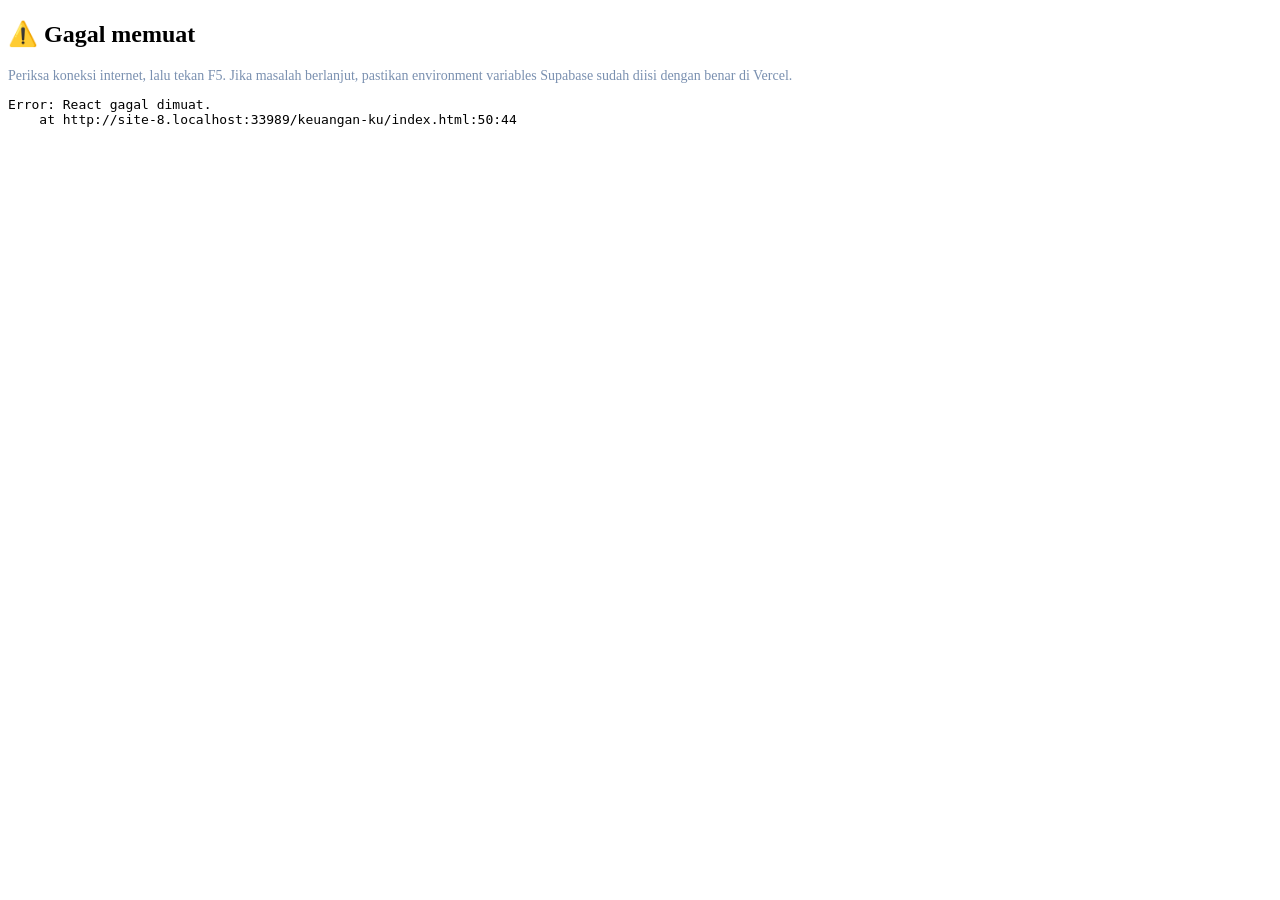
==== keuangan-ku/index.html @ e48c3f38 "Add files via upload" ====
<!DOCTYPE html>
<html lang="id" class="notranslate" translate="no">
<head>
<meta charset="UTF-8"/>
<meta name="google" content="notranslate"/>
<meta name="viewport" content="width=device-width,initial-scale=1.0"/>
<meta name="theme-color" content="#0A0E17"/>
<meta name="description" content="Keuangan Ku — Personal Finance Tracker"/>
<meta name="mobile-web-app-capable" content="yes"/>
<meta name="apple-mobile-web-app-capable" content="yes"/>
<meta name="apple-mobile-web-app-status-bar-style" content="black-translucent"/>
<meta name="apple-mobile-web-app-title" content="Keuangan Ku"/>
<title>Keuangan Ku 💰</title>
<link rel="manifest" href="/manifest.json"/>
<link rel="icon" type="image/png" sizes="32x32" href="/assets/favicon-32.png"/>
<link rel="apple-touch-icon" href="/assets/icon-192.png"/>
<link rel="stylesheet" href="/css/style.css"/>
</head>
<body>
<div id="root"></div>
<div id="boot-error">
  <h2>⚠️ Gagal memuat</h2>
  <p style="color:#7A90B0;font-size:14px;margin-bottom:12px;">Periksa koneksi internet, lalu tekan F5. Jika masalah berlanjut, pastikan environment variables Supabase sudah diisi dengan benar di Vercel.</p>
  <pre id="boot-error-detail"></pre>
</div>

<!-- Vendored libraries — no external CDN dependency at runtime -->
<script src="/vendor/react.production.min.js"></script>
<script src="/vendor/react-dom.production.min.js"></script>
<script src="/vendor/supabase.js"></script>

<!-- Runtime config: SUPABASE_URL / SUPABASE_ANON_KEY, generated at build
     time from environment variables by scripts/generate-config.js -->
<script src="/config.js"></script>

<script>
window.addEventListener("error",function(e){
  var b=document.getElementById("boot-error"),d=document.getElementById("boot-error-detail");
  if(b&&!b.classList.contains("show")){d.textContent=(e.error&&e.error.stack)?e.error.stack:e.message;b.classList.add("show");}
});
</script>

<!-- Supabase-backed data layer -->
<script src="/js/api.js"></script>
<!-- Main application -->
<script src="/js/app.js"></script>

<script>
try{
  if(!window.React||!window.ReactDOM)throw new Error("React gagal dimuat.");
  if(!window.supabase)throw new Error("Supabase client gagal dimuat.");
  if(!window.Api)throw new Error("Modul Api (api.js) gagal dimuat.");
  ReactDOM.createRoot(document.getElementById("root")).render(React.createElement(App));
}catch(e){
  var b=document.getElementById("boot-error"),d=document.getElementById("boot-error-detail");
  d.textContent=e.stack||e.message;b.classList.add("show");
}
</script>

<script>
if('serviceWorker' in navigator){
  window.addEventListener('load',function(){
    navigator.serviceWorker.register('/sw.js').catch(function(){});
  });
}
</script>
</body>
</html>
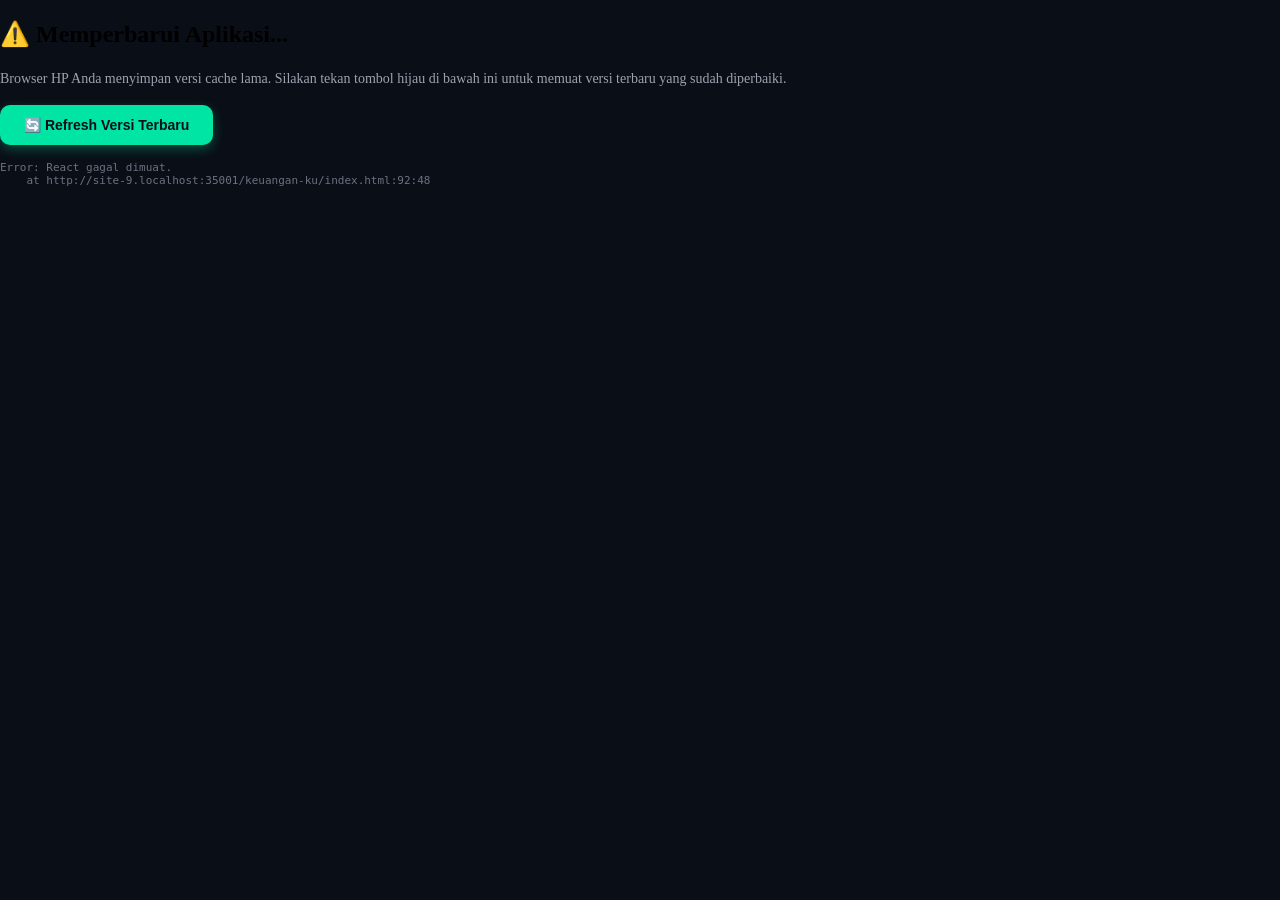
==== commit 1030920f: "Add files via upload" ====
--- a/keuangan-ku/index.html
+++ b/keuangan-ku/index.html
@@ -11,56 +11,99 @@
 <meta name="apple-mobile-web-app-status-bar-style" content="black-translucent"/>
 <meta name="apple-mobile-web-app-title" content="Keuangan Ku"/>
 <title>Keuangan Ku 💰</title>
+
+<!-- Mobile Polyfill: Protect React DOM from Safari/Chrome Mobile auto-translate DOM mutations -->
+<script>
+if (typeof Node === "function" && Node.prototype) {
+  var origRemove = Node.prototype.removeChild;
+  Node.prototype.removeChild = function (child) {
+    if (child && child.parentNode !== this) {
+      if (window.console) console.warn("Prevented removeChild DOM mismatch:", child);
+      return child;
+    }
+    return origRemove.apply(this, arguments);
+  };
+  var origInsert = Node.prototype.insertBefore;
+  Node.prototype.insertBefore = function (newNode, refNode) {
+    if (refNode && refNode.parentNode !== this) {
+      if (window.console) console.warn("Prevented insertBefore DOM mismatch:", refNode);
+      return newNode;
+    }
+    return origInsert.apply(this, arguments);
+  };
+}
+</script>
+
 <link rel="manifest" href="/manifest.json"/>
 <link rel="icon" type="image/png" sizes="32x32" href="/assets/favicon-32.png"/>
 <link rel="apple-touch-icon" href="/assets/icon-192.png"/>
-<link rel="stylesheet" href="/css/style.css"/>
+<link rel="stylesheet" href="/css/style.css?v=20260802b"/>
 </head>
-<body>
+<body style="background:#0A0E17;margin:0;">
 <div id="root"></div>
 <div id="boot-error">
-  <h2>⚠️ Gagal memuat</h2>
-  <p style="color:#7A90B0;font-size:14px;margin-bottom:12px;">Periksa koneksi internet, lalu tekan F5. Jika masalah berlanjut, pastikan environment variables Supabase sudah diisi dengan benar di Vercel.</p>
-  <pre id="boot-error-detail"></pre>
+  <h2>⚠️ Memperbarui Aplikasi...</h2>
+  <p style="color:#9CA3AF;font-size:14px;margin-bottom:16px;line-height:1.5;">Browser HP Anda menyimpan versi cache lama. Silakan tekan tombol hijau di bawah ini untuk memuat versi terbaru yang sudah diperbaiki.</p>
+  <button onclick="clearMobileCache()" style="background:#00E5A3;color:#0A0E17;border:none;padding:12px 24px;border-radius:10px;font-size:14px;font-weight:800;cursor:pointer;box-shadow:0 4px 12px rgba(0,229,163,0.3);">🔄 Refresh Versi Terbaru</button>
+  <pre id="boot-error-detail" style="margin-top:16px;font-size:11px;color:#6B7280;text-align:left;white-space:pre-wrap;word-break:break-all;"></pre>
 </div>
 
-<!-- Vendored libraries — no external CDN dependency at runtime -->
+<script>
+function clearMobileCache() {
+  if ('serviceWorker' in navigator) {
+    navigator.serviceWorker.getRegistrations().then(function(regs) {
+      for (var i = 0; i < regs.length; i++) { regs[i].unregister(); }
+    });
+  }
+  if ('caches' in window) {
+    caches.keys().then(function(names) {
+      for (var i = 0; i < names.length; i++) { caches.delete(names[i]); }
+    });
+  }
+  setTimeout(function() {
+    window.location.reload(true);
+  }, 400);
+}
+
+window.addEventListener("error", function(e) {
+  var b = document.getElementById("boot-error"), d = document.getElementById("boot-error-detail");
+  if (b && !b.classList.contains("show")) {
+    if (d) d.textContent = (e.error && e.error.stack) ? e.error.stack : (e.message || "");
+    b.classList.add("show");
+  }
+});
+</script>
+
+<!-- Vendored libraries -->
 <script src="/vendor/react.production.min.js"></script>
 <script src="/vendor/react-dom.production.min.js"></script>
 <script src="/vendor/supabase.js"></script>
 
-<!-- Runtime config: SUPABASE_URL / SUPABASE_ANON_KEY, generated at build
-     time from environment variables by scripts/generate-config.js -->
-<script src="/config.js"></script>
+<!-- Runtime config -->
+<script src="/config.js?v=20260802_FINAL"></script>
+
+<!-- Supabase-backed data layer -->
+<script src="/js/api.js?v=20260802_FINAL"></script>
+<!-- Main application -->
+<script src="/js/app.js?v=20260802_FINAL"></script>
 
 <script>
-window.addEventListener("error",function(e){
-  var b=document.getElementById("boot-error"),d=document.getElementById("boot-error-detail");
-  if(b&&!b.classList.contains("show")){d.textContent=(e.error&&e.error.stack)?e.error.stack:e.message;b.classList.add("show");}
-});
-</script>
-
-<!-- Supabase-backed data layer -->
-<script src="/js/api.js"></script>
-<!-- Main application -->
-<script src="/js/app.js"></script>
-
-<script>
-try{
-  if(!window.React||!window.ReactDOM)throw new Error("React gagal dimuat.");
-  if(!window.supabase)throw new Error("Supabase client gagal dimuat.");
-  if(!window.Api)throw new Error("Modul Api (api.js) gagal dimuat.");
+try {
+  if (!window.React || !window.ReactDOM) throw new Error("React gagal dimuat.");
+  if (!window.supabase) throw new Error("Supabase client gagal dimuat.");
+  if (!window.Api) throw new Error("Modul Api (api.js) gagal dimuat.");
   ReactDOM.createRoot(document.getElementById("root")).render(React.createElement(App));
-}catch(e){
-  var b=document.getElementById("boot-error"),d=document.getElementById("boot-error-detail");
-  d.textContent=e.stack||e.message;b.classList.add("show");
+} catch(e) {
+  var b = document.getElementById("boot-error"), d = document.getElementById("boot-error-detail");
+  if (d) d.textContent = e.stack || e.message;
+  if (b) b.classList.add("show");
 }
 </script>
 
 <script>
-if('serviceWorker' in navigator){
-  window.addEventListener('load',function(){
-    navigator.serviceWorker.register('/sw.js').catch(function(){});
+if ('serviceWorker' in navigator) {
+  window.addEventListener('load', function() {
+    navigator.serviceWorker.register('/sw.js?v=20260802b').catch(function() {});
   });
 }
 </script>
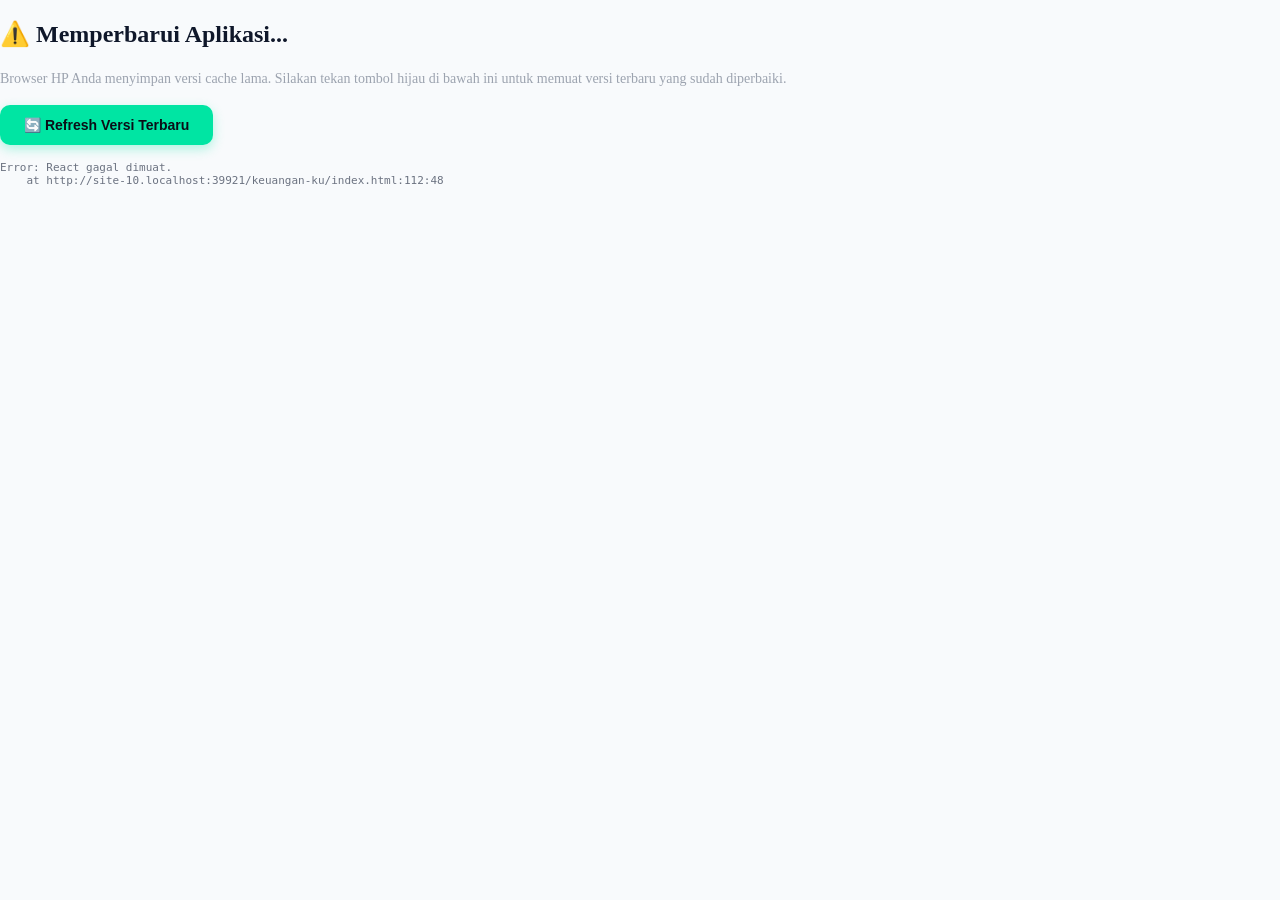
==== commit 7d6e657c: "Add files via upload" ====
--- a/keuangan-ku/index.html
+++ b/keuangan-ku/index.html
@@ -4,13 +4,33 @@
 <meta charset="UTF-8"/>
 <meta name="google" content="notranslate"/>
 <meta name="viewport" content="width=device-width,initial-scale=1.0"/>
-<meta name="theme-color" content="#0A0E17"/>
+<meta name="theme-color" content="#F8FAFC"/>
 <meta name="description" content="Keuangan Ku — Personal Finance Tracker"/>
 <meta name="mobile-web-app-capable" content="yes"/>
 <meta name="apple-mobile-web-app-capable" content="yes"/>
 <meta name="apple-mobile-web-app-status-bar-style" content="black-translucent"/>
 <meta name="apple-mobile-web-app-title" content="Keuangan Ku"/>
 <title>Keuangan Ku 💰</title>
+
+<!-- Auto Cache-Buster: Wipe old PWA ServiceWorker caches when theme changes -->
+<script>
+(function() {
+  var vKey = "v20260803_ULTRA_WHITE_FIX";
+  if (localStorage.getItem("app_cache_key") !== vKey) {
+    localStorage.setItem("app_cache_key", vKey);
+    if ('serviceWorker' in navigator) {
+      navigator.serviceWorker.getRegistrations().then(function(regs) {
+        for (var i = 0; i < regs.length; i++) { regs[i].unregister(); }
+      });
+    }
+    if ('caches' in window) {
+      caches.keys().then(function(names) {
+        for (var i = 0; i < names.length; i++) { caches.delete(names[i]); }
+      });
+    }
+  }
+})();
+</script>
 
 <!-- Mobile Polyfill: Protect React DOM from Safari/Chrome Mobile auto-translate DOM mutations -->
 <script>
@@ -37,9 +57,9 @@
 <link rel="manifest" href="/manifest.json"/>
 <link rel="icon" type="image/png" sizes="32x32" href="/assets/favicon-32.png"/>
 <link rel="apple-touch-icon" href="/assets/icon-192.png"/>
-<link rel="stylesheet" href="/css/style.css?v=20260802b"/>
+<link rel="stylesheet" href="/css/style.css?v=20260803_ULTRA_WHITE_FIX"/>
 </head>
-<body style="background:#0A0E17;margin:0;">
+<body style="background:#F8FAFC;margin:0;color:#0F172A;">
 <div id="root"></div>
 <div id="boot-error">
   <h2>⚠️ Memperbarui Aplikasi...</h2>
@@ -80,12 +100,12 @@
 <script src="/vendor/supabase.js"></script>
 
 <!-- Runtime config -->
-<script src="/config.js?v=20260802_FINAL"></script>
+<script src="/config.js?v=20260803_ULTRA_WHITE_FIX_V100"></script>
 
 <!-- Supabase-backed data layer -->
-<script src="/js/api.js?v=20260802_FINAL"></script>
+<script src="/js/api.js?v=20260803_ULTRA_WHITE_FIX_V100"></script>
 <!-- Main application -->
-<script src="/js/app.js?v=20260802_FINAL"></script>
+<script src="/js/app.js?v=20260803_ULTRA_WHITE_FIX_V100"></script>
 
 <script>
 try {
@@ -103,7 +123,18 @@
 <script>
 if ('serviceWorker' in navigator) {
   window.addEventListener('load', function() {
-    navigator.serviceWorker.register('/sw.js?v=20260802b').catch(function() {});
+    navigator.serviceWorker.register('/sw.js?v=20260803_ULTRA_WHITE_FIX_V100').then(function(reg) {
+      reg.onupdatefound = function() {
+        var installingWorker = reg.installing;
+        if (installingWorker) {
+          installingWorker.onstatechange = function() {
+            if (installingWorker.state === 'installed' && navigator.serviceWorker.controller) {
+              window.location.reload(true);
+            }
+          };
+        }
+      };
+    }).catch(function() {});
   });
 }
 </script>
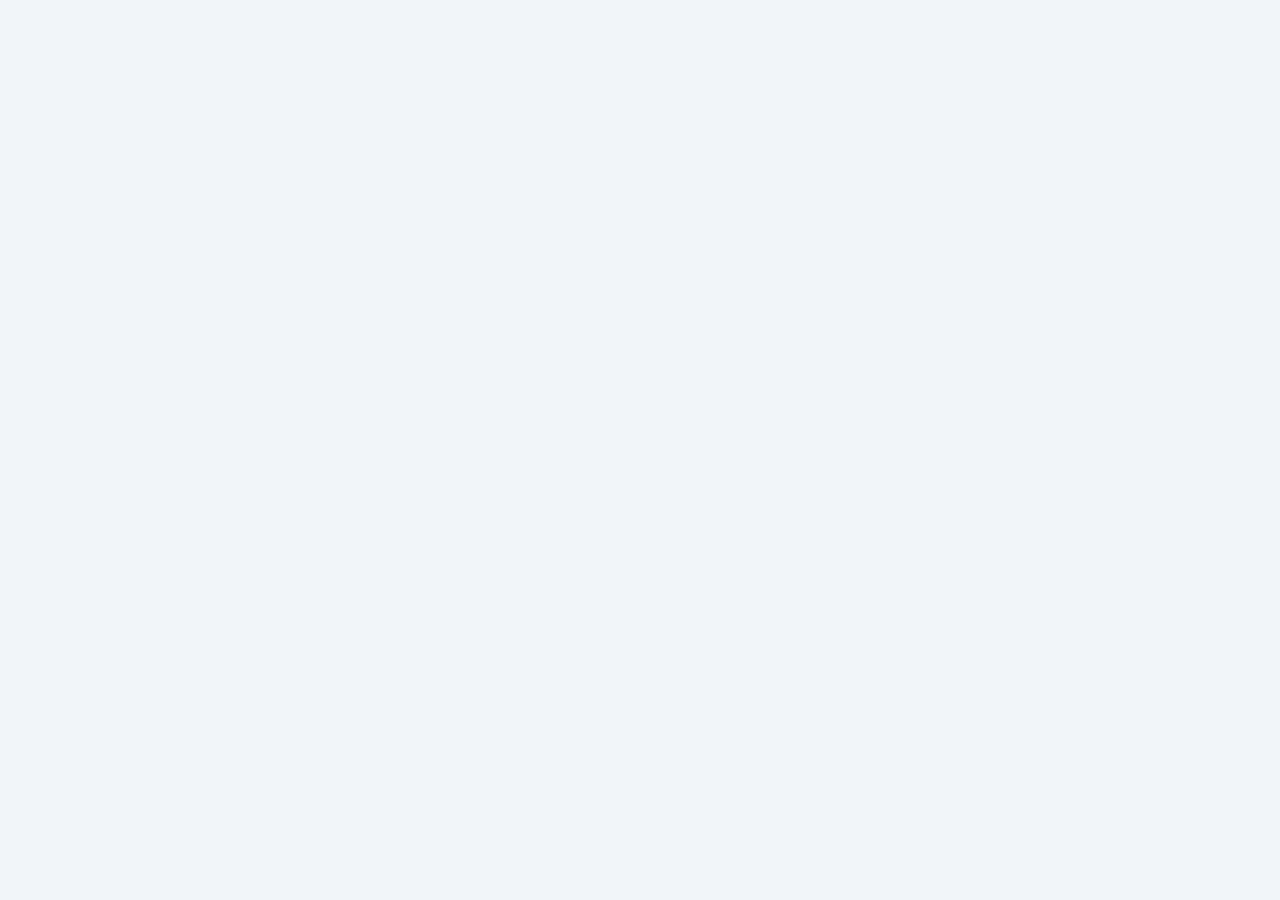
==== commit ead623ed: "Add files via upload" ====
--- a/keuangan-ku/index.html
+++ b/keuangan-ku/index.html
@@ -4,33 +4,13 @@
 <meta charset="UTF-8"/>
 <meta name="google" content="notranslate"/>
 <meta name="viewport" content="width=device-width,initial-scale=1.0"/>
-<meta name="theme-color" content="#F8FAFC"/>
+<meta name="theme-color" content="#F1F5F9"/>
 <meta name="description" content="Keuangan Ku — Personal Finance Tracker"/>
 <meta name="mobile-web-app-capable" content="yes"/>
 <meta name="apple-mobile-web-app-capable" content="yes"/>
 <meta name="apple-mobile-web-app-status-bar-style" content="black-translucent"/>
 <meta name="apple-mobile-web-app-title" content="Keuangan Ku"/>
 <title>Keuangan Ku 💰</title>
-
-<!-- Auto Cache-Buster: Wipe old PWA ServiceWorker caches when theme changes -->
-<script>
-(function() {
-  var vKey = "v20260803_ULTRA_WHITE_FIX";
-  if (localStorage.getItem("app_cache_key") !== vKey) {
-    localStorage.setItem("app_cache_key", vKey);
-    if ('serviceWorker' in navigator) {
-      navigator.serviceWorker.getRegistrations().then(function(regs) {
-        for (var i = 0; i < regs.length; i++) { regs[i].unregister(); }
-      });
-    }
-    if ('caches' in window) {
-      caches.keys().then(function(names) {
-        for (var i = 0; i < names.length; i++) { caches.delete(names[i]); }
-      });
-    }
-  }
-})();
-</script>
 
 <!-- Mobile Polyfill: Protect React DOM from Safari/Chrome Mobile auto-translate DOM mutations -->
 <script>
@@ -57,86 +37,39 @@
 <link rel="manifest" href="/manifest.json"/>
 <link rel="icon" type="image/png" sizes="32x32" href="/assets/favicon-32.png"/>
 <link rel="apple-touch-icon" href="/assets/icon-192.png"/>
-<link rel="stylesheet" href="/css/style.css?v=20260803_ULTRA_WHITE_FIX"/>
+<link rel="stylesheet" href="/css/style.css?v=20260803_PERFECT_STABLE_V100"/>
 </head>
-<body style="background:#F8FAFC;margin:0;color:#0F172A;">
+<body style="background:#F1F5F9;margin:0;color:#0F172A;">
 <div id="root"></div>
-<div id="boot-error">
-  <h2>⚠️ Memperbarui Aplikasi...</h2>
-  <p style="color:#9CA3AF;font-size:14px;margin-bottom:16px;line-height:1.5;">Browser HP Anda menyimpan versi cache lama. Silakan tekan tombol hijau di bawah ini untuk memuat versi terbaru yang sudah diperbaiki.</p>
-  <button onclick="clearMobileCache()" style="background:#00E5A3;color:#0A0E17;border:none;padding:12px 24px;border-radius:10px;font-size:14px;font-weight:800;cursor:pointer;box-shadow:0 4px 12px rgba(0,229,163,0.3);">🔄 Refresh Versi Terbaru</button>
-  <pre id="boot-error-detail" style="margin-top:16px;font-size:11px;color:#6B7280;text-align:left;white-space:pre-wrap;word-break:break-all;"></pre>
-</div>
+
+<!-- Core Libraries (CDN + Local Fallback) -->
+<script src="https://cdnjs.cloudflare.com/ajax/libs/react/18.2.0/umd/react.production.min.js"></script>
+<script src="https://cdnjs.cloudflare.com/ajax/libs/react-dom/18.2.0/umd/react-dom.production.min.js"></script>
+<script src="https://cdn.jsdelivr.net/npm/@supabase/supabase-js@2"></script>
 
 <script>
-function clearMobileCache() {
-  if ('serviceWorker' in navigator) {
-    navigator.serviceWorker.getRegistrations().then(function(regs) {
-      for (var i = 0; i < regs.length; i++) { regs[i].unregister(); }
-    });
-  }
-  if ('caches' in window) {
-    caches.keys().then(function(names) {
-      for (var i = 0; i < names.length; i++) { caches.delete(names[i]); }
-    });
-  }
-  setTimeout(function() {
-    window.location.reload(true);
-  }, 400);
-}
-
-window.addEventListener("error", function(e) {
-  var b = document.getElementById("boot-error"), d = document.getElementById("boot-error-detail");
-  if (b && !b.classList.contains("show")) {
-    if (d) d.textContent = (e.error && e.error.stack) ? e.error.stack : (e.message || "");
-    b.classList.add("show");
-  }
-});
+if (!window.React) document.write('<script src="/vendor/react.production.min.js"><\/script>');
+if (!window.ReactDOM) document.write('<script src="/vendor/react-dom.production.min.js"><\/script>');
+if (!window.supabase) document.write('<script src="/vendor/supabase.js"><\/script>');
 </script>
 
-<!-- Vendored libraries -->
-<script src="/vendor/react.production.min.js"></script>
-<script src="/vendor/react-dom.production.min.js"></script>
-<script src="/vendor/supabase.js"></script>
-
-<!-- Runtime config -->
-<script src="/config.js?v=20260803_ULTRA_WHITE_FIX_V100"></script>
-
-<!-- Supabase-backed data layer -->
-<script src="/js/api.js?v=20260803_ULTRA_WHITE_FIX_V100"></script>
-<!-- Main application -->
-<script src="/js/app.js?v=20260803_ULTRA_WHITE_FIX_V100"></script>
+<!-- Application Logic -->
+<script src="/config.js?v=20260803_PERFECT_STABLE_V100"></script>
+<script src="/js/api.js?v=20260803_PERFECT_STABLE_V100"></script>
+<script src="/js/app.js?v=20260803_PERFECT_STABLE_V100"></script>
 
 <script>
-try {
-  if (!window.React || !window.ReactDOM) throw new Error("React gagal dimuat.");
-  if (!window.supabase) throw new Error("Supabase client gagal dimuat.");
-  if (!window.Api) throw new Error("Modul Api (api.js) gagal dimuat.");
-  ReactDOM.createRoot(document.getElementById("root")).render(React.createElement(App));
-} catch(e) {
-  var b = document.getElementById("boot-error"), d = document.getElementById("boot-error-detail");
-  if (d) d.textContent = e.stack || e.message;
-  if (b) b.classList.add("show");
-}
-</script>
-
-<script>
-if ('serviceWorker' in navigator) {
-  window.addEventListener('load', function() {
-    navigator.serviceWorker.register('/sw.js?v=20260803_ULTRA_WHITE_FIX_V100').then(function(reg) {
-      reg.onupdatefound = function() {
-        var installingWorker = reg.installing;
-        if (installingWorker) {
-          installingWorker.onstatechange = function() {
-            if (installingWorker.state === 'installed' && navigator.serviceWorker.controller) {
-              window.location.reload(true);
-            }
-          };
-        }
-      };
-    }).catch(function() {});
-  });
-}
+(function mountApp() {
+  if (window.React && window.ReactDOM && window.App) {
+    try {
+      ReactDOM.createRoot(document.getElementById("root")).render(React.createElement(App));
+    } catch (e) {
+      console.error("Mount error:", e);
+    }
+  } else {
+    setTimeout(mountApp, 50);
+  }
+})();
 </script>
 </body>
 </html>
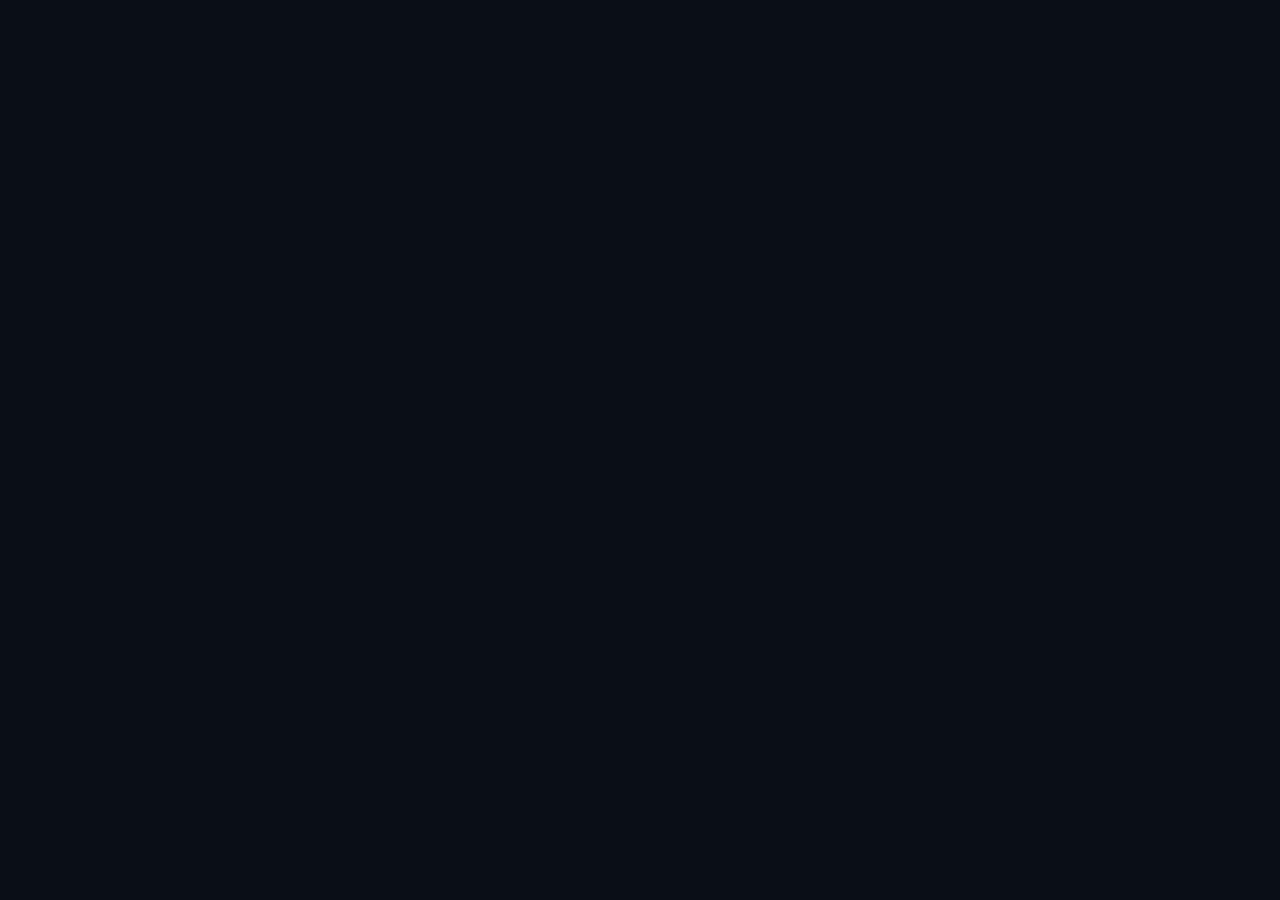
==== commit e19000cf: "Add files via upload" ====
--- a/keuangan-ku/index.html
+++ b/keuangan-ku/index.html
@@ -4,7 +4,7 @@
 <meta charset="UTF-8"/>
 <meta name="google" content="notranslate"/>
 <meta name="viewport" content="width=device-width,initial-scale=1.0"/>
-<meta name="theme-color" content="#F1F5F9"/>
+<meta name="theme-color" content="#0A0E17"/>
 <meta name="description" content="Keuangan Ku — Personal Finance Tracker"/>
 <meta name="mobile-web-app-capable" content="yes"/>
 <meta name="apple-mobile-web-app-capable" content="yes"/>
@@ -34,12 +34,12 @@
 }
 </script>
 
-<link rel="manifest" href="/manifest.json"/>
-<link rel="icon" type="image/png" sizes="32x32" href="/assets/favicon-32.png"/>
-<link rel="apple-touch-icon" href="/assets/icon-192.png"/>
-<link rel="stylesheet" href="/css/style.css?v=20260803_PERFECT_STABLE_V100"/>
+<link rel="manifest" href="./manifest.json"/>
+<link rel="icon" type="image/png" sizes="32x32" href="./assets/favicon-32.png"/>
+<link rel="apple-touch-icon" href="./assets/icon-192.png"/>
+<link rel="stylesheet" href="./css/style.css?v=20260803_RESTORE_DARK_V100"/>
 </head>
-<body style="background:#F1F5F9;margin:0;color:#0F172A;">
+<body style="background:#0A0E17;margin:0;color:#F8FAFC;">
 <div id="root"></div>
 
 <!-- Core Libraries (CDN + Local Fallback) -->
@@ -48,15 +48,15 @@
 <script src="https://cdn.jsdelivr.net/npm/@supabase/supabase-js@2"></script>
 
 <script>
-if (!window.React) document.write('<script src="/vendor/react.production.min.js"><\/script>');
-if (!window.ReactDOM) document.write('<script src="/vendor/react-dom.production.min.js"><\/script>');
-if (!window.supabase) document.write('<script src="/vendor/supabase.js"><\/script>');
+if (!window.React) document.write('<script src="./vendor/react.production.min.js"><\/script>');
+if (!window.ReactDOM) document.write('<script src="./vendor/react-dom.production.min.js"><\/script>');
+if (!window.supabase) document.write('<script src="./vendor/supabase.js"><\/script>');
 </script>
 
 <!-- Application Logic -->
-<script src="/config.js?v=20260803_PERFECT_STABLE_V100"></script>
-<script src="/js/api.js?v=20260803_PERFECT_STABLE_V100"></script>
-<script src="/js/app.js?v=20260803_PERFECT_STABLE_V100"></script>
+<script src="./config.js?v=20260803_RESTORE_DARK_V100"></script>
+<script src="./js/api.js?v=20260803_RESTORE_DARK_V100"></script>
+<script src="./js/app.js?v=20260803_RESTORE_DARK_V100"></script>
 
 <script>
 (function mountApp() {
